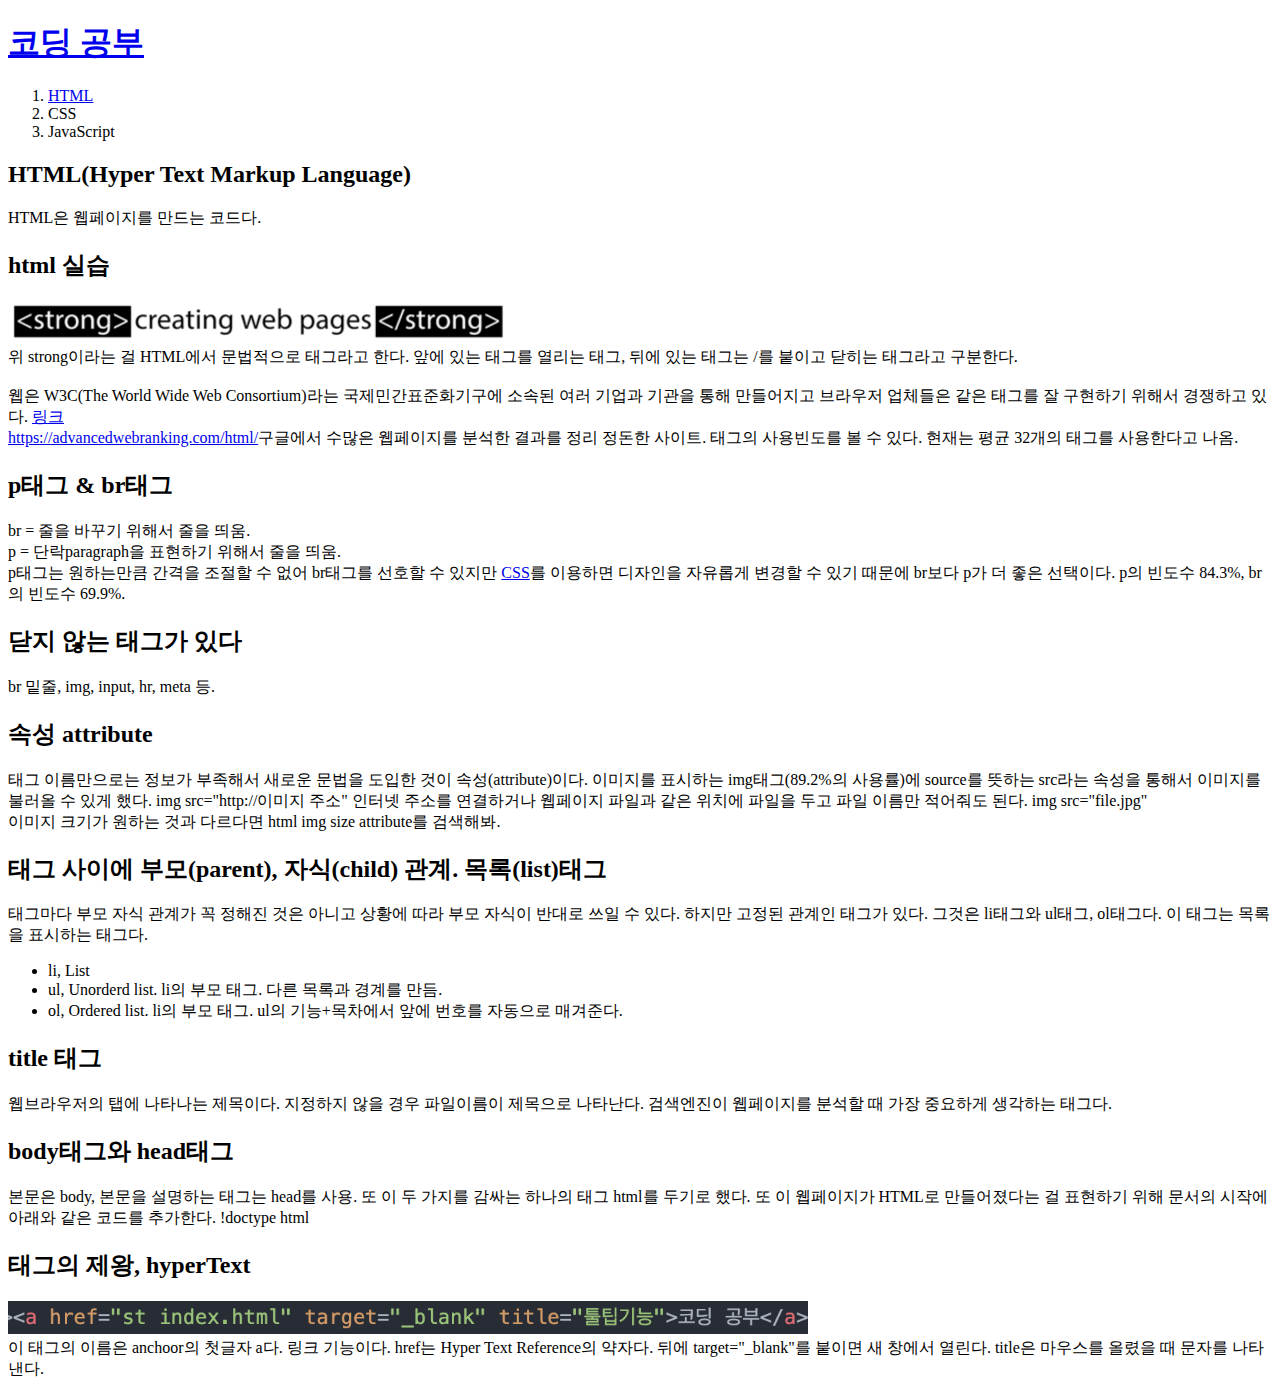
==== HTML.html @ 36b72bba "첫 업로드" ====
<!doctype html>
<html>
  <head>
    <meta charset="utf-8">
    <title>HTML 공부</title>
  </head>
  <body>
    <h1><a href="index.html" title="툴팁기능">코딩 공부</a></h1>
    <ol>
      <li><a href="HTML.html">HTML</a></li>
      <li>CSS</li>
      <li>JavaScript</li>
    </ol>
    <h2>HTML(Hyper Text Markup Language)</h2>
      HTML은 웹페이지를 만드는 코드다.
      <h2>html 실습</h2>
      <div>
        <img src="html tag expl.png" width=500px><br>
        위 strong이라는 걸 HTML에서 문법적으로 태그라고 한다. 앞에 있는 태그를 열리는 태그, 뒤에 있는 태그는 /를 붙이고 닫히는 태그라고 구분한다.<br><br>
        웹은 W3C(The World Wide Web Consortium)라는 국제민간표준화기구에 소속된 여러 기업과 기관을 통해 만들어지고 브라우저 업체들은 같은 태그를 잘 구현하기 위해서 경쟁하고 있다. <a href="https://www.w3.org/">링크<a/><br>
          <a href="https://advancedwebranking.com/html/">https://advancedwebranking.com/html/</a>구글에서 수많은 웹페이지를 분석한 결과를 정리 정돈한 사이트. 태그의 사용빈도를 볼 수 있다. 현재는 평균 32개의 태그를 사용한다고 나옴.
          <h2>p태그 & br태그</h2>
          br = 줄을 바꾸기 위해서 줄을 띄움.<br>
          p = 단락paragraph을 표현하기 위해서 줄을 띄움.<br>
          p태그는 원하는만큼 간격을 조절할 수 없어 br태그를 선호할 수 있지만 <a href="st CSS.html">CSS</a>를 이용하면 디자인을 자유롭게 변경할 수 있기 때문에 br보다 p가 더 좋은 선택이다. p의 빈도수 84.3%, br의 빈도수 69.9%.
          <h2>닫지 않는 태그가 있다</h2>
          br 밑줄, img, input, hr, meta 등.
          <h2>속성 attribute</h2>
          태그 이름만으로는 정보가 부족해서 새로운 문법을 도입한 것이 속성(attribute)이다. 이미지를 표시하는 img태그(89.2%의 사용률)에 source를 뜻하는 src라는 속성을 통해서 이미지를 불러올 수 있게 했다. img src="http://이미지 주소" 인터넷 주소를 연결하거나 웹페이지 파일과 같은 위치에 파일을 두고 파일 이름만 적어줘도 된다. img src="file.jpg"<br>
          이미지 크기가 원하는 것과 다르다면 html img size attribute를 검색해봐.
          <h2>태그 사이에 부모(parent), 자식(child) 관계. 목록(list)태그</h2>
          태그마다 부모 자식 관계가 꼭 정해진 것은 아니고 상황에 따라 부모 자식이 반대로 쓰일 수 있다. 하지만 고정된 관계인 태그가 있다. 그것은 li태그와 ul태그, ol태그다. 이 태그는 목록을 표시하는 태그다.
          <ul>
            <li>li, List</li>
            <li>ul, Unorderd list. li의 부모 태그. 다른 목록과 경계를 만듬.
            <li>ol, Ordered list. li의 부모 태그. ul의 기능+목차에서 앞에 번호를 자동으로 매겨준다.
          </ul>
          <h2>title 태그</h2>
          웹브라우저의 탭에 나타나는 제목이다. 지정하지 않을 경우 파일이름이 제목으로 나타난다. 검색엔진이 웹페이지를 분석할 때 가장 중요하게 생각하는 태그다.
          <h2>body태그와 head태그</h2>
          본문은 body, 본문을 설명하는 태그는 head를 사용. 또 이 두 가지를 감싸는 하나의 태그 html를 두기로 했다. 또 이 웹페이지가 HTML로 만들어졌다는 걸 표현하기 위해 문서의 시작에 아래와 같은 코드를 추가한다. !doctype html
          <h2>태그의 제왕, hyperText</h2>
          <img src="hptt.png" width="800px"><br>
          이 태그의 이름은 anchoor의 첫글자 a다. 링크 기능이다. href는 Hyper Text Reference의 약자다. 뒤에 target="_blank"를 붙이면 새 창에서 열린다. title은 마우스를 올렸을 때 문자를 나타낸다.
      </div>
  </body>
</html>
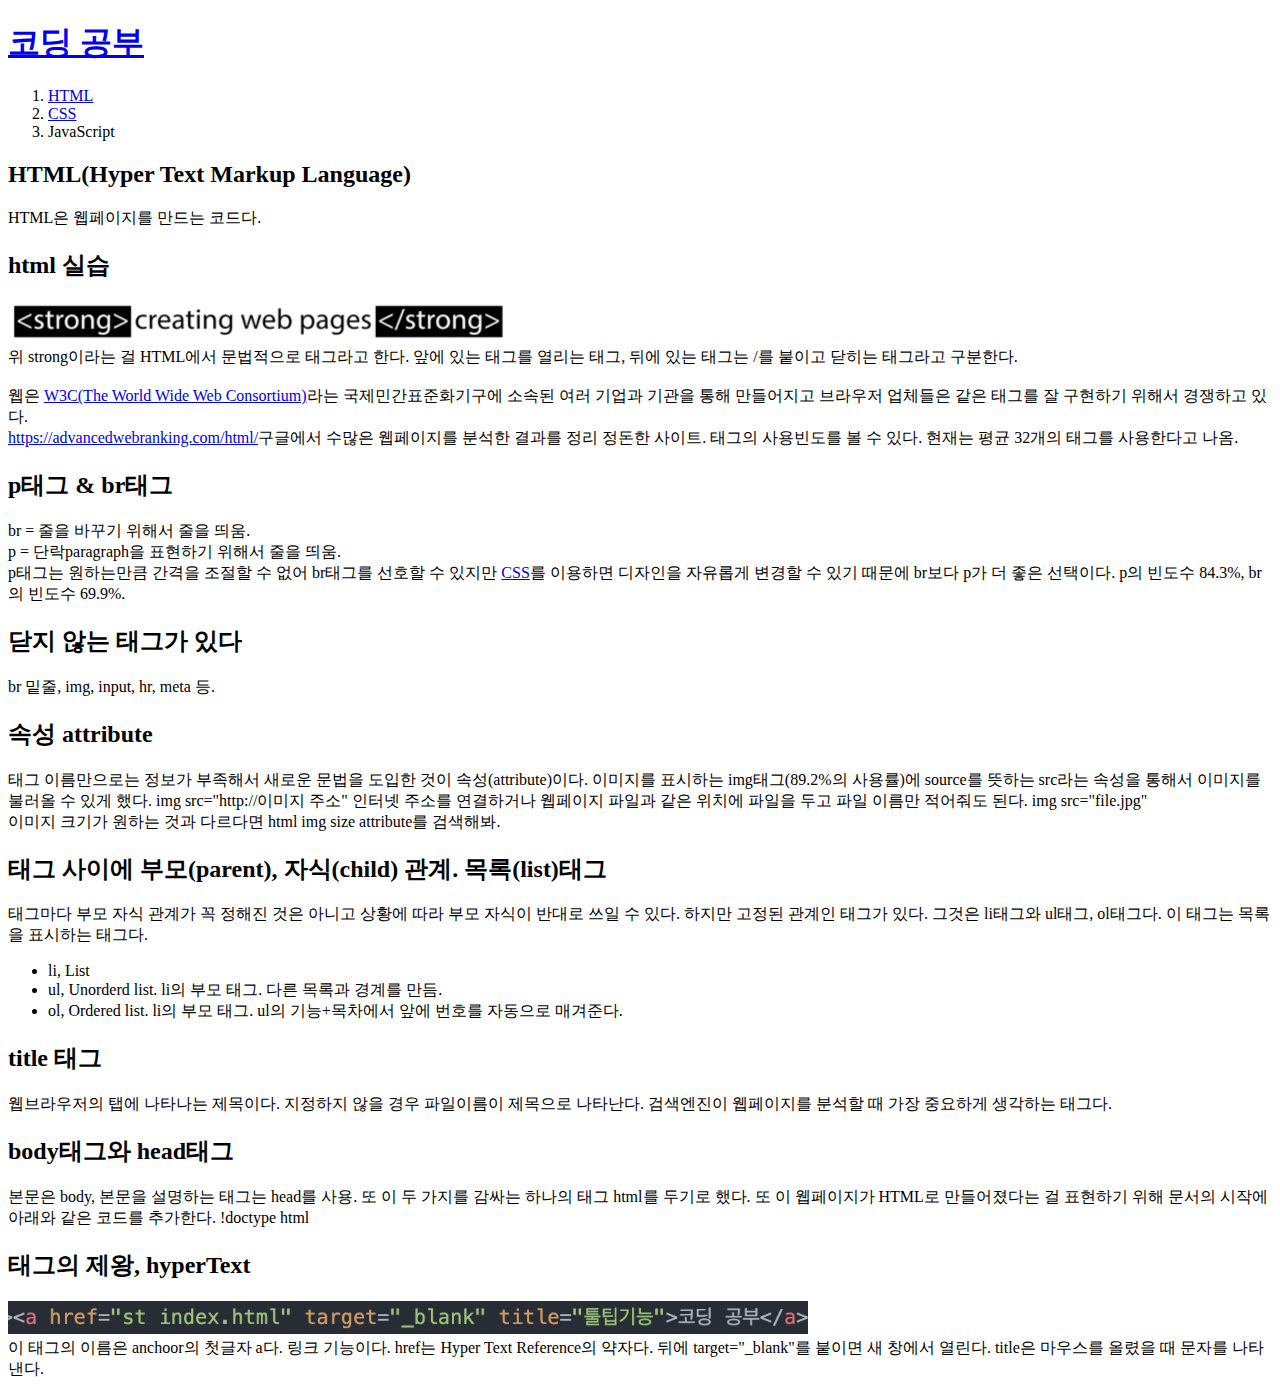
==== commit 573033ff: "CSS-1" ====
--- a/HTML.html
+++ b/HTML.html
@@ -8,16 +8,17 @@
     <h1><a href="index.html" title="툴팁기능">코딩 공부</a></h1>
     <ol>
       <li><a href="HTML.html">HTML</a></li>
-      <li>CSS</li>
+      <li><a href="CSS.html">CSS</a></li>
       <li>JavaScript</li>
     </ol>
+    <div>
     <h2>HTML(Hyper Text Markup Language)</h2>
       HTML은 웹페이지를 만드는 코드다.
       <h2>html 실습</h2>
-      <div>
-        <img src="html tag expl.png" width=500px><br>
+      <div class="grid">
+        <img src="html001.png" width=500px><br>
         위 strong이라는 걸 HTML에서 문법적으로 태그라고 한다. 앞에 있는 태그를 열리는 태그, 뒤에 있는 태그는 /를 붙이고 닫히는 태그라고 구분한다.<br><br>
-        웹은 W3C(The World Wide Web Consortium)라는 국제민간표준화기구에 소속된 여러 기업과 기관을 통해 만들어지고 브라우저 업체들은 같은 태그를 잘 구현하기 위해서 경쟁하고 있다. <a href="https://www.w3.org/">링크<a/><br>
+        웹은 <a href="https://www.w3.org/">W3C(The World Wide Web Consortium)<a/>라는 국제민간표준화기구에 소속된 여러 기업과 기관을 통해 만들어지고 브라우저 업체들은 같은 태그를 잘 구현하기 위해서 경쟁하고 있다.<br>
           <a href="https://advancedwebranking.com/html/">https://advancedwebranking.com/html/</a>구글에서 수많은 웹페이지를 분석한 결과를 정리 정돈한 사이트. 태그의 사용빈도를 볼 수 있다. 현재는 평균 32개의 태그를 사용한다고 나옴.
           <h2>p태그 & br태그</h2>
           br = 줄을 바꾸기 위해서 줄을 띄움.<br>
@@ -40,8 +41,9 @@
           <h2>body태그와 head태그</h2>
           본문은 body, 본문을 설명하는 태그는 head를 사용. 또 이 두 가지를 감싸는 하나의 태그 html를 두기로 했다. 또 이 웹페이지가 HTML로 만들어졌다는 걸 표현하기 위해 문서의 시작에 아래와 같은 코드를 추가한다. !doctype html
           <h2>태그의 제왕, hyperText</h2>
-          <img src="hptt.png" width="800px"><br>
+          <img src="html002.png" width="800px"><br>
           이 태그의 이름은 anchoor의 첫글자 a다. 링크 기능이다. href는 Hyper Text Reference의 약자다. 뒤에 target="_blank"를 붙이면 새 창에서 열린다. title은 마우스를 올렸을 때 문자를 나타낸다.
       </div>
+    </div>
   </body>
 </html>
